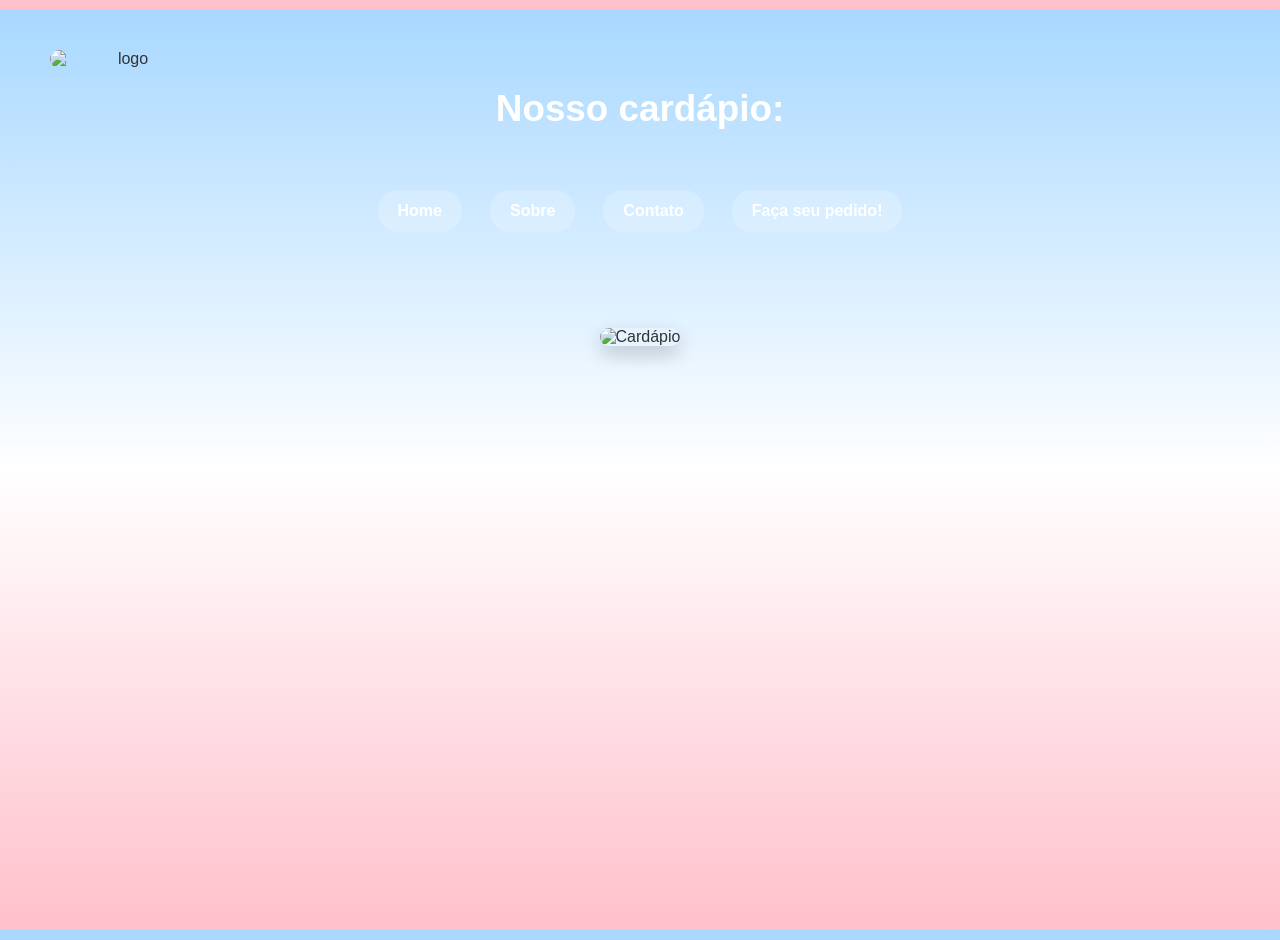
==== cardapio.html @ e520f252 "envio dos arquivos que ja existiam" ====
<!DOCTYPE html>
<html lang="pt-BR">

<head>
    <meta charset="UTF-8">
    <meta name="viewport" content="width=device-width, initial-scale=1.0">
    <link rel="stylesheet" href="css/cardapio.css">
    <title>Cardápio</title>
</head>

<body>
    <img class="imagemLogo" src="https://i.postimg.cc/Hn2NvkPz/Chat-GPT-Image-7-de-mai-de-2026-08-58-35.png" alt="logo"><h2>Nosso cardápio:</h2>
    <nav>
        <ul>
            <a href="./index.html">Home</a> 
            <a href="./sobre.html">Sobre</a> 
            <a href="./contato.html">Contato</a> 
            <a href="formulario.html">Faça seu pedido!</a> 
        </ul>
        <br><br>
    </nav>
    <div>
        <img src="https://i.postimg.cc/6pgVW7H6/Gemini-Generated-Image-ry1yf2ry1yf2ry1y.png" alt="Cardápio" width="1920"
            height="940" />
    </div>
</body>

</html>
---- css/cardapio.css ----
/* RESET */
* {
  margin: 10px;
  padding: 0;
  box-sizing: border-box;
}
/* variáveis */
:root {

  --azul: #a8d8ff;
  --rosa: #ffc0cb;
  --rosa-hover: #ff7eb3;
  --branco: #ffffff;
  --texto: #333;
  --card: rgba(255, 255, 255, 0.75);
  --sombra: 0 8px 20px rgba(0, 0, 0, 0.15);
  --radius: 25px;
  --tituloNuvem: #2b4c7e;
  --subtexto: #f9f9f9;
  --rosa-botao: #ffcfd9;

}
nav {

  padding: 20px 5%;
}

nav ul {

  display: flex;
  justify-content: center;
  gap: 8px;
  flex-wrap: wrap;
  list-style: none;
}

nav a {

  text-decoration: none;
  color: var(--branco);
  background: rgba(255, 255, 255, 0.2);
  padding: 12px 20px;
  border-radius: 20px;
  font-weight: bold;
  transition: 0.3s;
}

/* BODY */
body {
  font-family: Arial, Helvetica, sans-serif;
  background: linear-gradient(to bottom, #a8d8ff, #ffffff, #ffc0cb);
  text-align: center;
  color: #333;
  min-height: 100vh;
  padding: 20px;
}

/* TÍTULO */
h2 {
  color: white;
  font-size: 2.3rem;
  margin-bottom: 20px;
}

/* HOVER */
nav a:hover {
  background: rgba(255, 255, 255, 0.5);
  transform: scale(1.05);
}

/* IMAGEM DO CARDÁPIO */
img {
  width: 90%;
  max-width: 1200px;
  height: auto;
  border-radius: 25px;
  box-shadow: 0 8px 20px rgba(0, 0, 0, 0.2);
  transition: 0.3s;
}

/* EFEITO */
img:hover {
  transform: scale(1.01);
}

.imagemLogo {
  width: 150px;
  height: auto;
  margin-bottom: 20px;
  border: none;
  box-shadow: none;
  display: flex;
  justify-content: left;
}
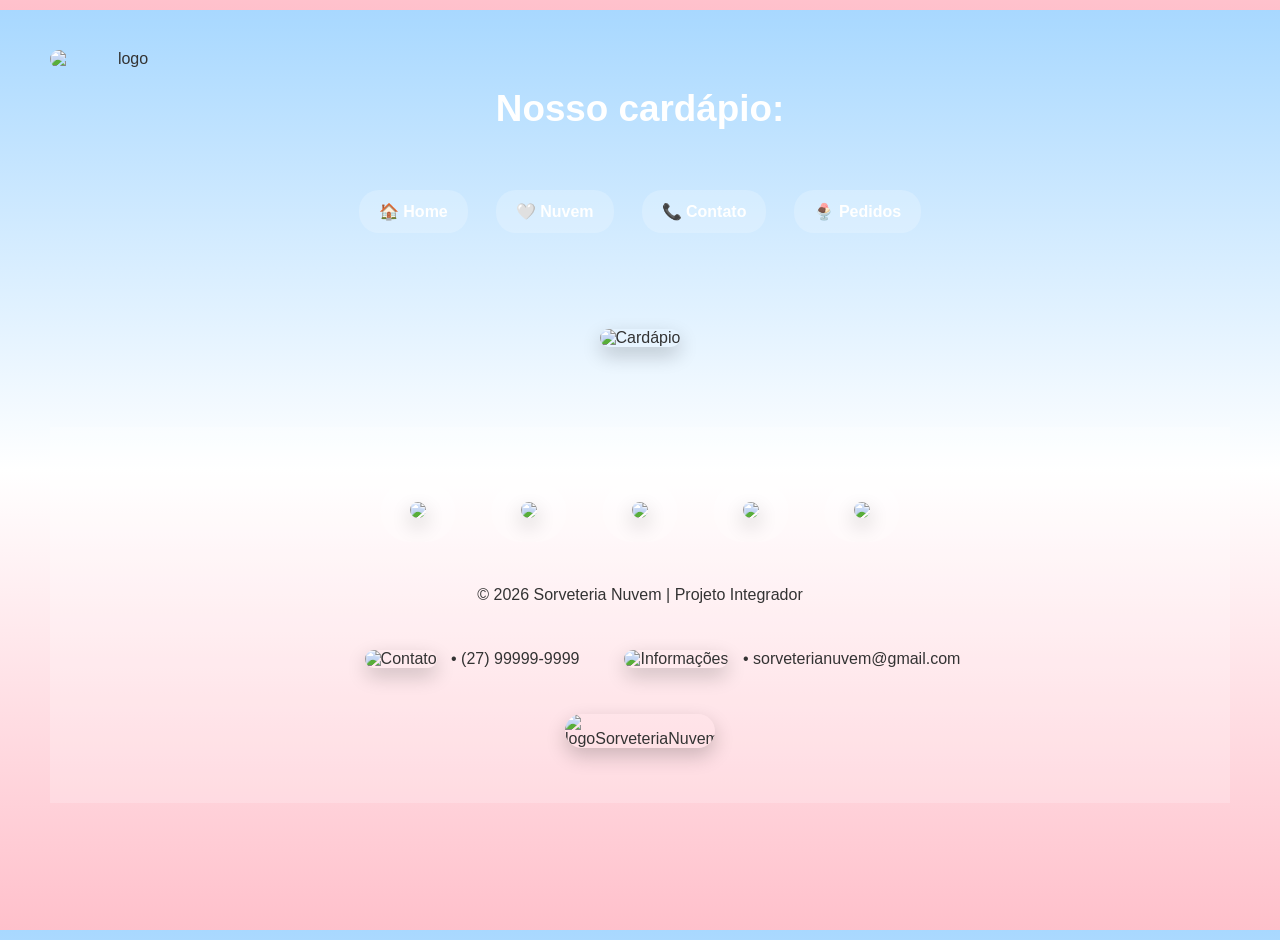
==== commit 5999040f: "adicionamento do rodapé e css em demais pags" ====
--- a/cardapio.html
+++ b/cardapio.html
@@ -12,10 +12,10 @@
     <img class="imagemLogo" src="https://i.postimg.cc/Hn2NvkPz/Chat-GPT-Image-7-de-mai-de-2026-08-58-35.png" alt="logo"><h2>Nosso cardápio:</h2>
     <nav>
         <ul>
-            <a href="./index.html">Home</a> 
-            <a href="./sobre.html">Sobre</a> 
-            <a href="./contato.html">Contato</a> 
-            <a href="formulario.html">Faça seu pedido!</a> 
+            <a href="./index.html">🏠 Home</a> 
+            <a href="./sobre.html">🤍 Nuvem</a> 
+            <a href="./contato.html">📞 Contato</a> 
+            <a href="formulario.html">🍨 Pedidos</a> 
         </ul>
         <br><br>
     </nav>
@@ -23,6 +23,51 @@
         <img src="https://i.postimg.cc/6pgVW7H6/Gemini-Generated-Image-ry1yf2ry1yf2ry1y.png" alt="Cardápio" width="1920"
             height="940" />
     </div>
+    <footer>
+
+        <div class="footer-links">
+
+            <a href="./index.html"><img class="imagemHome" src='https://i.postimg.cc/4d2CfJrP/home-(4).png'></a>
+
+            <a href="./sobre.html"><img class="imagemSobre" src='https://i.postimg.cc/WpDpdKXT/info-(1).png'></a>
+
+            <a href="./formulario.html"><img class="imagemFormulario"
+                    src="https://i.postimg.cc/261YBbdH/form-(2).png"></a>
+
+            <a href="./cardapio.html"><img class="imagemCardapio"
+                    src="https://i.postimg.cc/bNDPvtYn/menu-food-(1).png"></a>
+
+            <a href="https://www.instagram.com/sorveterianuvem/"><img class="imagemInstagramRodape"
+                    src="https://i.postimg.cc/pTkgkDxD/simbolo-do-instagram-(1).png"></a>
+
+        </div>
+        <div class="fraseRodape">
+            <p>
+                &copy; 2026 Sorveteria Nuvem | Projeto Integrador
+            </p>
+        </div>
+
+        </div>
+        <div class="contatoRodape">
+            </p>
+            <!--contato-->
+            <p>
+                <img src='https://i.postimg.cc/13v8ZFv3/phone-call-(1).png' alt='Contato'> • (27) 99999-9999
+            </p>
+            <!--localização-->
+            <p>
+                <img src='https://i.postimg.cc/9fcr6pPX/email-heart.png' alt='Informações'> • sorveterianuvem@gmail.com
+            </p>
+        </div>
+        <div class="imagemRodape">
+
+            <img class="imagemLogoRodape"
+                src="https://i.postimg.cc/Hn2NvkPz/Chat-GPT-Image-7-de-mai-de-2026-08-58-35.png"
+                alt='logoSorveteriaNuvemRodape'>
+
+        </div>
+
+    </footer>
 </body>
 
 </html>
--- a/css/cardapio.css
+++ b/css/cardapio.css
@@ -91,4 +91,72 @@
   box-shadow: none;
   display: flex;
   justify-content: left;
+}
+footer {
+
+  margin-top: 70px;
+  padding: 35px 20px;
+  background: rgba(255, 255, 255, 0.2);
+}
+
+.footer-links {
+
+  display: flex;
+  justify-content: center;
+  gap: 15px;
+  flex-wrap: wrap;
+}
+
+.footer-links a {
+
+  color: var(--branco);
+  background: rgba(255, 255, 255, 0.2);
+  padding: 10px 20px;
+  border-radius: 40px;
+  transition: 0.3s;
+}
+
+.footer-links a:hover {
+
+  background: rgba(255, 255, 255, 0.4);
+}
+
+/* imagens do rodape*/
+.imagemHome,
+.imagemSobre,
+.imagemFormulario,
+.imagemCardapio {
+
+  width: 24px;
+  transition: 0.3s;
+}
+
+.fraseRodape {
+
+  margin-top: 1.5rem;
+  display: flex;
+  justify-content: center;
+  color: var(--texto);
+  margin-bottom: 15px;
+}
+
+.contatoRodape {
+
+  margin-top: 1rem;
+  display: flex;
+  justify-content: center;
+  gap: 15px;
+}
+
+.imagemRodape {
+
+  margin-top: 1rem;
+  display: flex;
+  justify-content: center;
+}
+
+.imagemLogoRodape {
+
+  width: 150px;
+  transition: 0.3s;
 }
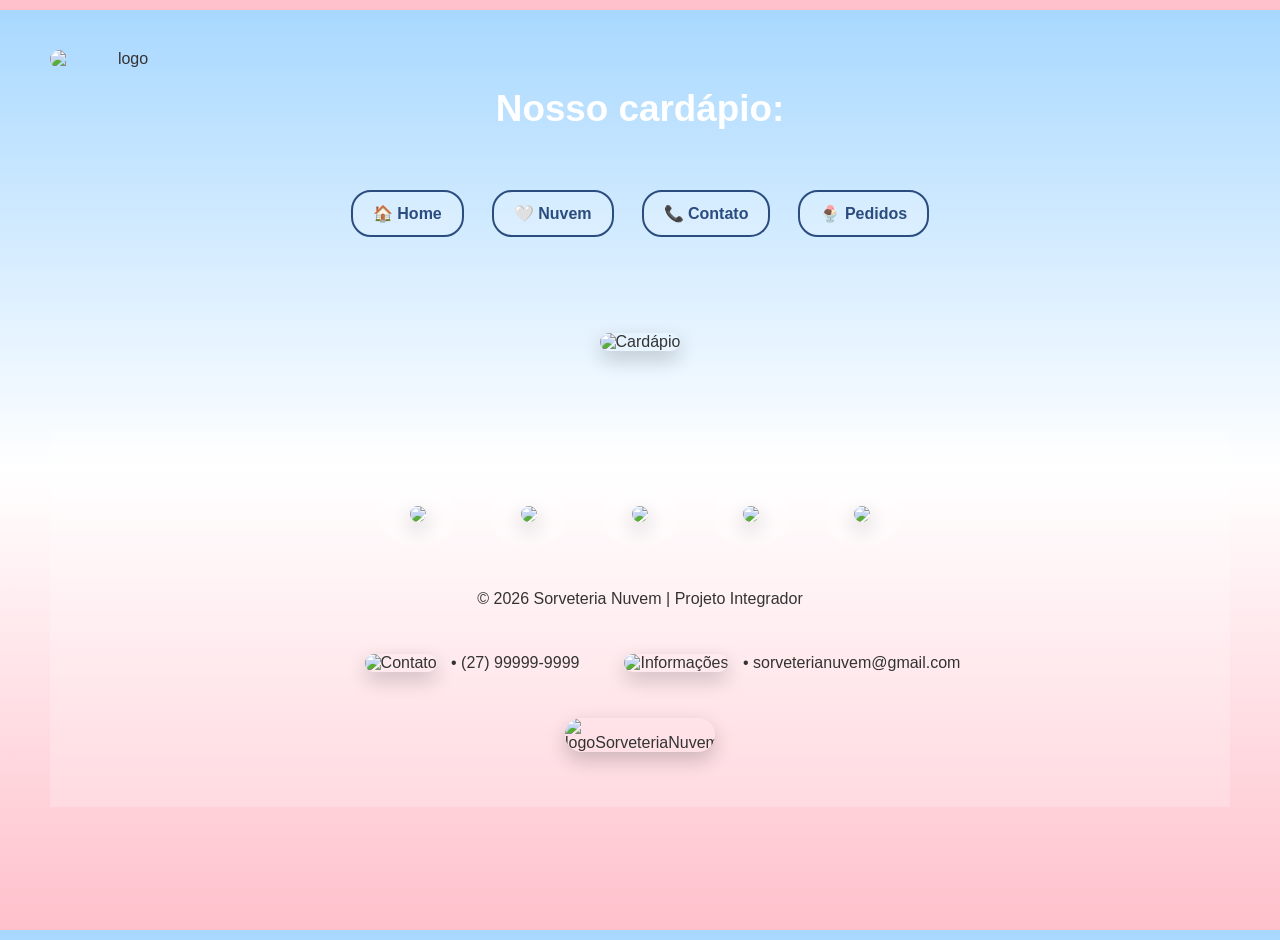
==== commit a563028d: "alteração do css das pags de criação do arquivo das var globais" ====
--- a/cardapio.html
+++ b/cardapio.html
@@ -5,6 +5,7 @@
     <meta charset="UTF-8">
     <meta name="viewport" content="width=device-width, initial-scale=1.0">
     <link rel="stylesheet" href="css/cardapio.css">
+    <link rel="stylesheet" href="css/varGlobais.css">
     <title>Cardápio</title>
 </head>
 
--- a/css/cardapio.css
+++ b/css/cardapio.css
@@ -4,22 +4,7 @@
   padding: 0;
   box-sizing: border-box;
 }
-/* variáveis */
-:root {
 
-  --azul: #a8d8ff;
-  --rosa: #ffc0cb;
-  --rosa-hover: #ff7eb3;
-  --branco: #ffffff;
-  --texto: #333;
-  --card: rgba(255, 255, 255, 0.75);
-  --sombra: 0 8px 20px rgba(0, 0, 0, 0.15);
-  --radius: 25px;
-  --tituloNuvem: #2b4c7e;
-  --subtexto: #f9f9f9;
-  --rosa-botao: #ffcfd9;
-
-}
 nav {
 
   padding: 20px 5%;
@@ -43,6 +28,8 @@
   border-radius: 20px;
   font-weight: bold;
   transition: 0.3s;
+  border: 2px solid var(--tituloNuvem);
+  color: var(--tituloNuvem);
 }
 
 /* BODY */
--- a/css/varGlobais.css
+++ b/css/varGlobais.css
@@ -0,0 +1,15 @@
+:root {
+
+  --azul: #a8d8ff;
+  --rosa: #ffc0cb;
+  --rosa-hover: #ff7eb3;
+  --branco: #ffffff;
+  --texto: #333;
+  --card: rgba(255, 255, 255, 0.75);
+  --sombra: 0 8px 20px rgba(0, 0, 0, 0.15);
+  --radius: 25px;
+  --tituloNuvem: #2b4c7e;
+  --subtexto: #f9f9f9;
+  --rosa-botao: #ffcfd9;
+
+}
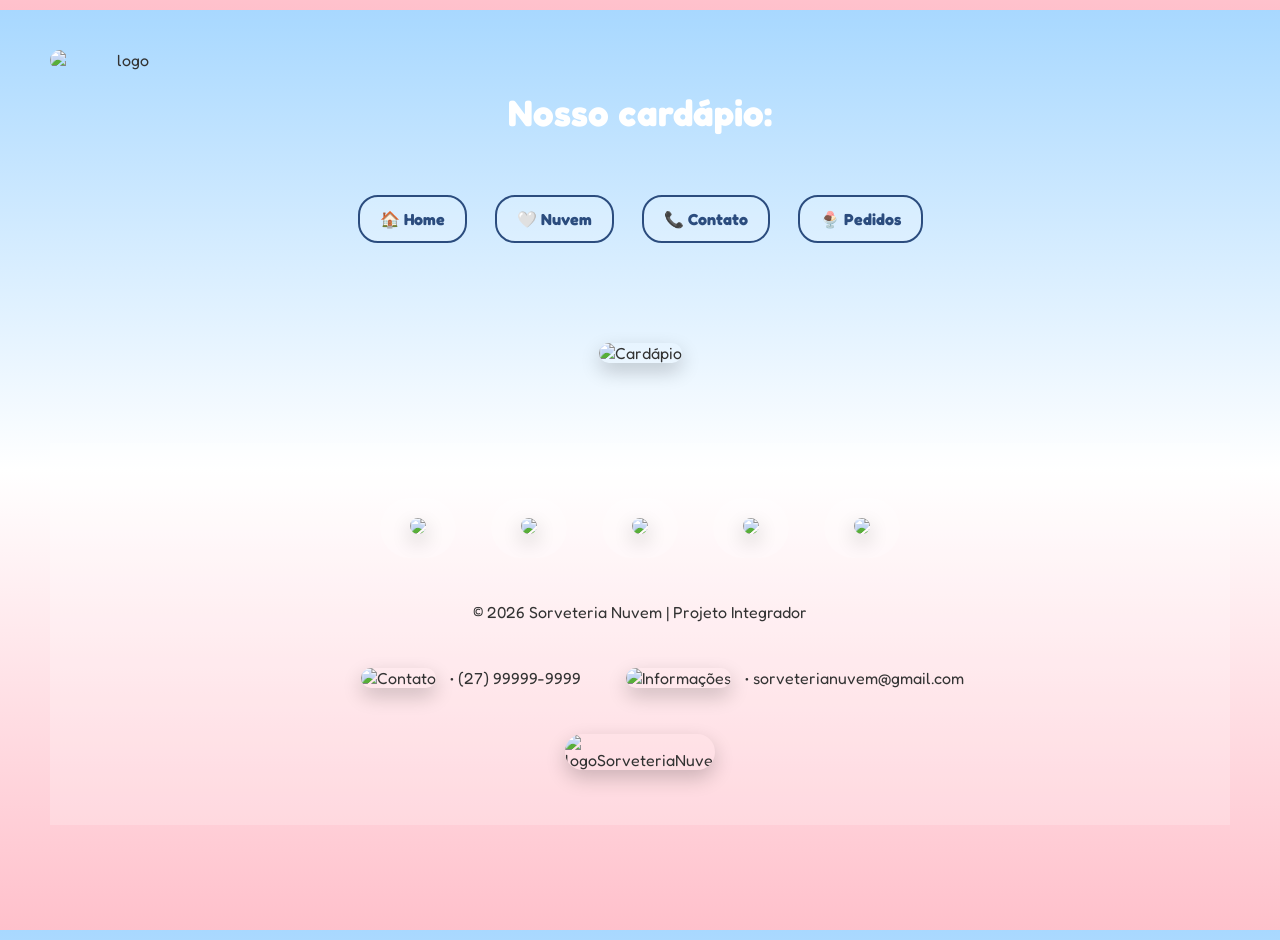
==== commit 36adbf6c: "alteração do css" ====
--- a/cardapio.html
+++ b/cardapio.html
@@ -6,17 +6,19 @@
     <meta name="viewport" content="width=device-width, initial-scale=1.0">
     <link rel="stylesheet" href="css/cardapio.css">
     <link rel="stylesheet" href="css/varGlobais.css">
+    <link href="https://fonts.googleapis.com/css2?family=Fredoka:wght@300;400;500;600&display=swap" rel="stylesheet">
     <title>Cardápio</title>
 </head>
 
 <body>
-    <img class="imagemLogo" src="https://i.postimg.cc/Hn2NvkPz/Chat-GPT-Image-7-de-mai-de-2026-08-58-35.png" alt="logo"><h2>Nosso cardápio:</h2>
+    <img class="imagemLogo" src="https://i.postimg.cc/Hn2NvkPz/Chat-GPT-Image-7-de-mai-de-2026-08-58-35.png" alt="logo">
+    <h2>Nosso cardápio:</h2>
     <nav>
         <ul>
-            <a href="./index.html">🏠 Home</a> 
-            <a href="./sobre.html">🤍 Nuvem</a> 
-            <a href="./contato.html">📞 Contato</a> 
-            <a href="formulario.html">🍨 Pedidos</a> 
+            <a href="./index.html">🏠 Home</a>
+            <a href="./sobre.html">🤍 Nuvem</a>
+            <a href="./contato.html">📞 Contato</a>
+            <a href="formulario.html">🍨 Pedidos</a>
         </ul>
         <br><br>
     </nav>
--- a/css/cardapio.css
+++ b/css/cardapio.css
@@ -34,7 +34,7 @@
 
 /* BODY */
 body {
-  font-family: Arial, Helvetica, sans-serif;
+  font-family: 'Fredoka', Arial, Helvetica, sans-serif;
   background: linear-gradient(to bottom, #a8d8ff, #ffffff, #ffc0cb);
   text-align: center;
   color: #333;
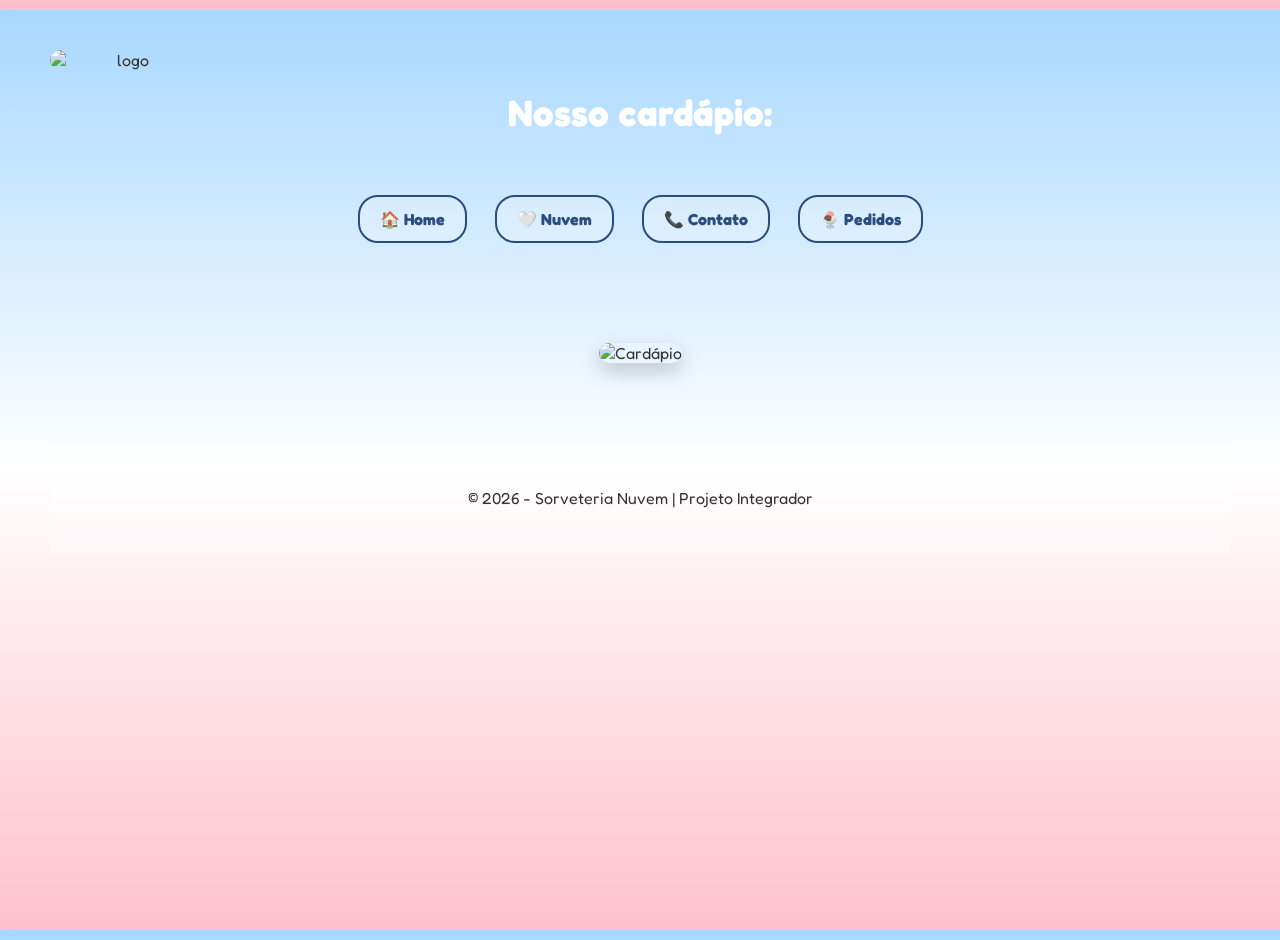
==== commit 1a244ef7: "correção do rodape de todas as pags (feito na master, mas o grupo está ciente)" ====
--- a/cardapio.html
+++ b/cardapio.html
@@ -27,49 +27,7 @@
             height="940" />
     </div>
     <footer>
-
-        <div class="footer-links">
-
-            <a href="./index.html"><img class="imagemHome" src='https://i.postimg.cc/4d2CfJrP/home-(4).png'></a>
-
-            <a href="./sobre.html"><img class="imagemSobre" src='https://i.postimg.cc/WpDpdKXT/info-(1).png'></a>
-
-            <a href="./formulario.html"><img class="imagemFormulario"
-                    src="https://i.postimg.cc/261YBbdH/form-(2).png"></a>
-
-            <a href="./cardapio.html"><img class="imagemCardapio"
-                    src="https://i.postimg.cc/bNDPvtYn/menu-food-(1).png"></a>
-
-            <a href="https://www.instagram.com/sorveterianuvem/"><img class="imagemInstagramRodape"
-                    src="https://i.postimg.cc/pTkgkDxD/simbolo-do-instagram-(1).png"></a>
-
-        </div>
-        <div class="fraseRodape">
-            <p>
-                &copy; 2026 Sorveteria Nuvem | Projeto Integrador
-            </p>
-        </div>
-
-        </div>
-        <div class="contatoRodape">
-            </p>
-            <!--contato-->
-            <p>
-                <img src='https://i.postimg.cc/13v8ZFv3/phone-call-(1).png' alt='Contato'> • (27) 99999-9999
-            </p>
-            <!--localização-->
-            <p>
-                <img src='https://i.postimg.cc/9fcr6pPX/email-heart.png' alt='Informações'> • sorveterianuvem@gmail.com
-            </p>
-        </div>
-        <div class="imagemRodape">
-
-            <img class="imagemLogoRodape"
-                src="https://i.postimg.cc/Hn2NvkPz/Chat-GPT-Image-7-de-mai-de-2026-08-58-35.png"
-                alt='logoSorveteriaNuvemRodape'>
-
-        </div>
-
+        <p>&copy; 2026 - Sorveteria Nuvem | Projeto Integrador</p>
     </footer>
 </body>
 
--- a/css/cardapio.css
+++ b/css/cardapio.css
@@ -84,28 +84,8 @@
   margin-top: 70px;
   padding: 35px 20px;
   background: rgba(255, 255, 255, 0.2);
-}
-
-.footer-links {
-
   display: flex;
   justify-content: center;
-  gap: 15px;
-  flex-wrap: wrap;
-}
-
-.footer-links a {
-
-  color: var(--branco);
-  background: rgba(255, 255, 255, 0.2);
-  padding: 10px 20px;
-  border-radius: 40px;
-  transition: 0.3s;
-}
-
-.footer-links a:hover {
-
-  background: rgba(255, 255, 255, 0.4);
 }
 
 /* imagens do rodape*/
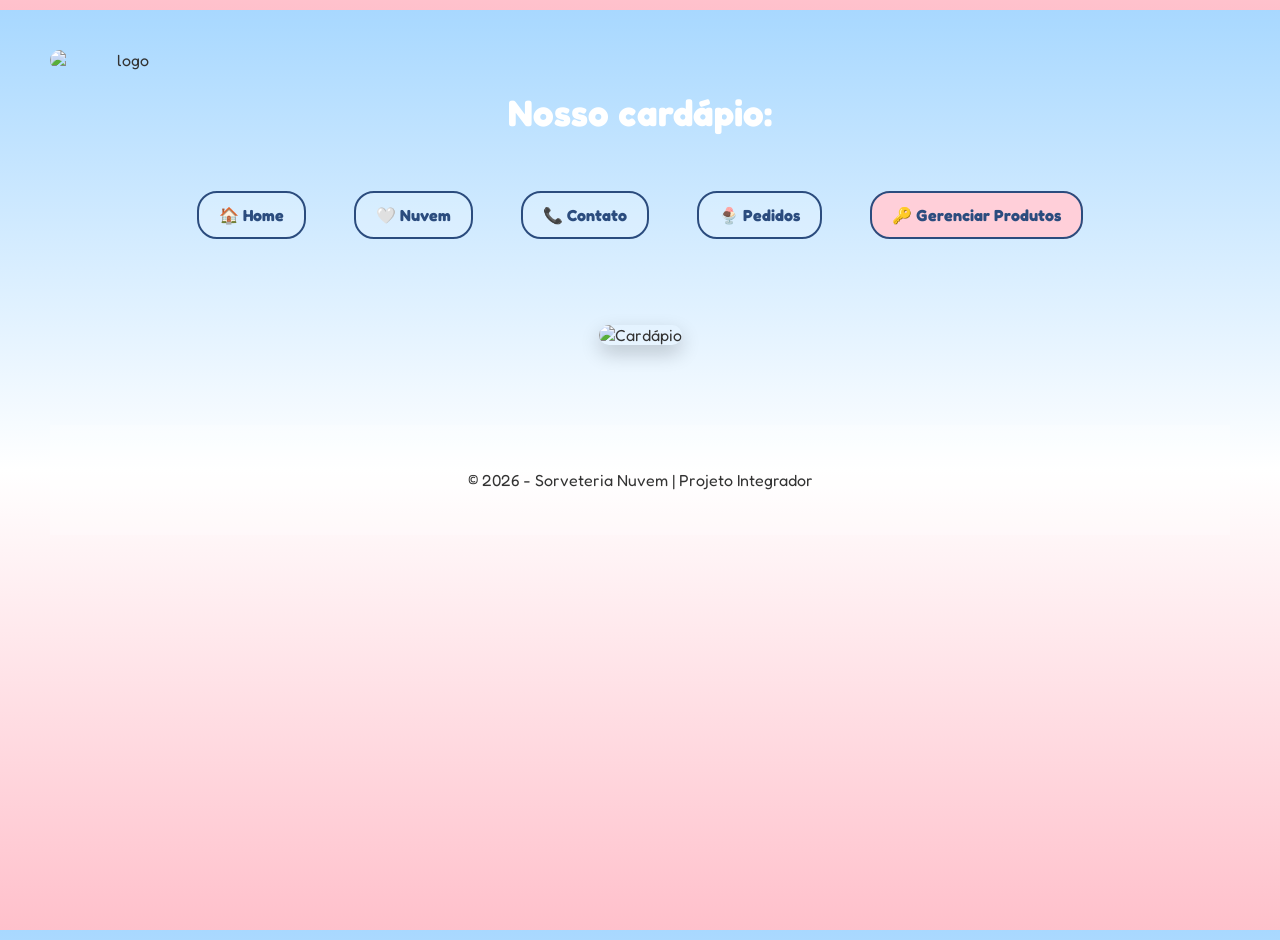
==== commit 2c8abb16: "nav e local storage" ====
--- a/cardapio.html
+++ b/cardapio.html
@@ -15,10 +15,11 @@
     <h2>Nosso cardápio:</h2>
     <nav>
         <ul>
-            <a href="./index.html">🏠 Home</a>
-            <a href="./sobre.html">🤍 Nuvem</a>
-            <a href="./contato.html">📞 Contato</a>
-            <a href="formulario.html">🍨 Pedidos</a>
+            <li><a href="./index.html">🏠 Home</a></li>
+            <li><a href="./sobre.html">🤍 Nuvem</a></li>
+            <li><a href="./contato.html">📞 Contato</a></li>
+            <li><a href="formulario.html">🍨 Pedidos</a></li>
+            <li><a class="gerenciarProdutos" href="./gerenciarProdutos.html">🔑 Gerenciar Produtos</a></li>
         </ul>
         <br><br>
     </nav>
--- a/css/cardapio.css
+++ b/css/cardapio.css
@@ -1,4 +1,3 @@
- /* RESET */
 * {
   margin: 10px;
   padding: 0;
@@ -19,8 +18,11 @@
   list-style: none;
 }
 
+nav li {
+  margin-top: 20px;
+}
+
 nav a {
-
   text-decoration: none;
   color: var(--branco);
   background: rgba(255, 255, 255, 0.2);
@@ -30,6 +32,23 @@
   transition: 0.3s;
   border: 2px solid var(--tituloNuvem);
   color: var(--tituloNuvem);
+}
+
+.gerenciarProdutos {
+
+  background: var(--rosa-botao);
+}
+
+.gerenciarProdutos:hover {
+
+  background: var(--rosa-hover);
+  transform: scale(1.05);
+}
+
+nav a:hover {
+
+  background: rgba(255, 255, 255, 0.4);
+  transform: scale(1.05);
 }
 
 /* BODY */
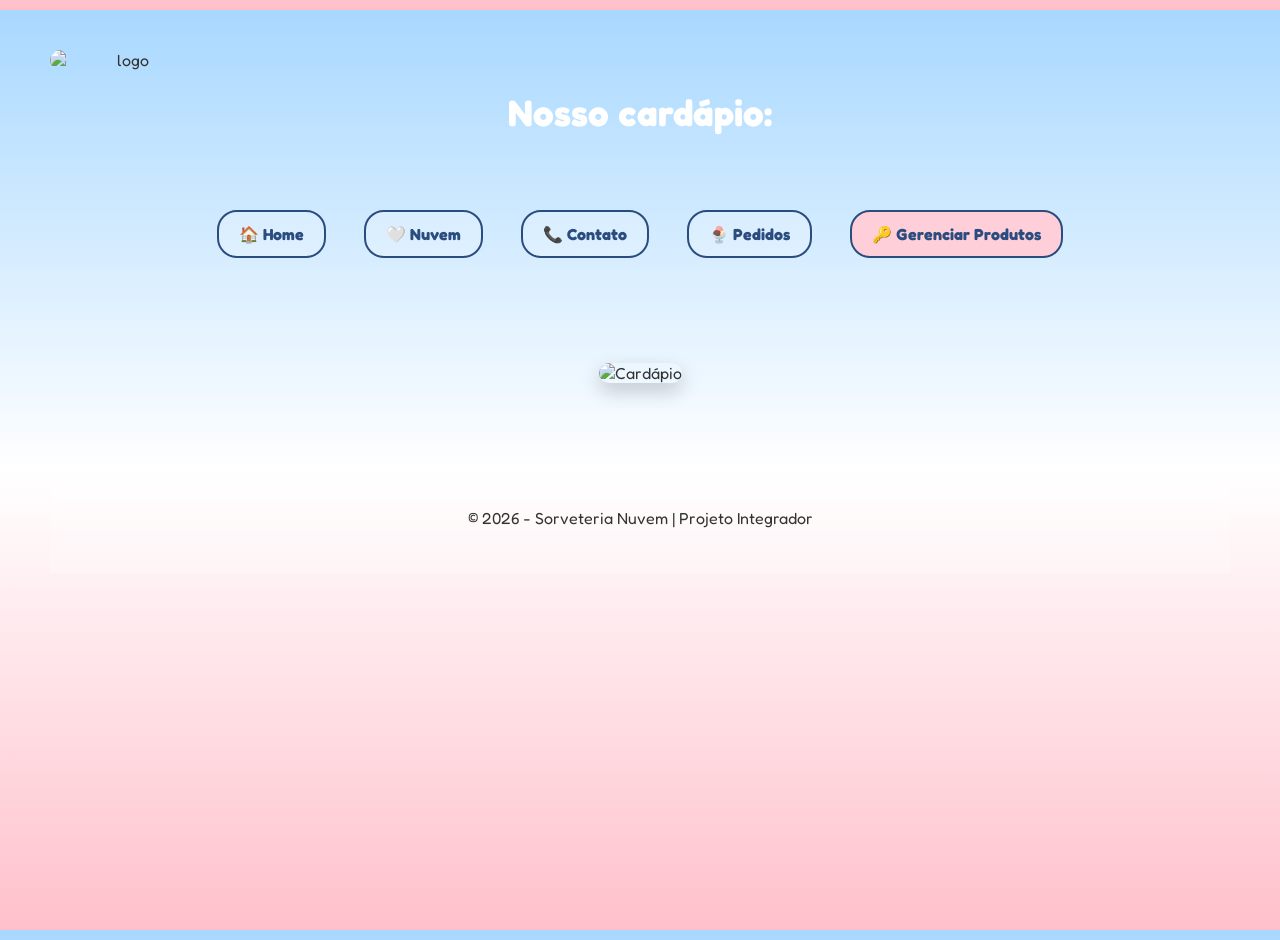
==== commit 56d5cbf6: "alteração do formulario.js e alteração dos titles de todas as pags" ====
--- a/cardapio.html
+++ b/cardapio.html
@@ -7,7 +7,7 @@
     <link rel="stylesheet" href="css/cardapio.css">
     <link rel="stylesheet" href="css/varGlobais.css">
     <link href="https://fonts.googleapis.com/css2?family=Fredoka:wght@300;400;500;600&display=swap" rel="stylesheet">
-    <title>Cardápio</title>
+    <title>Sorveteria Nuvem | Cardápio</title>
 </head>
 
 <body>
--- a/css/cardapio.css
+++ b/css/cardapio.css
@@ -28,6 +28,8 @@
   background: rgba(255, 255, 255, 0.2);
   padding: 12px 20px;
   border-radius: 20px;
+  margin: 5px;
+  display: inline-block;
   font-weight: bold;
   transition: 0.3s;
   border: 2px solid var(--tituloNuvem);
